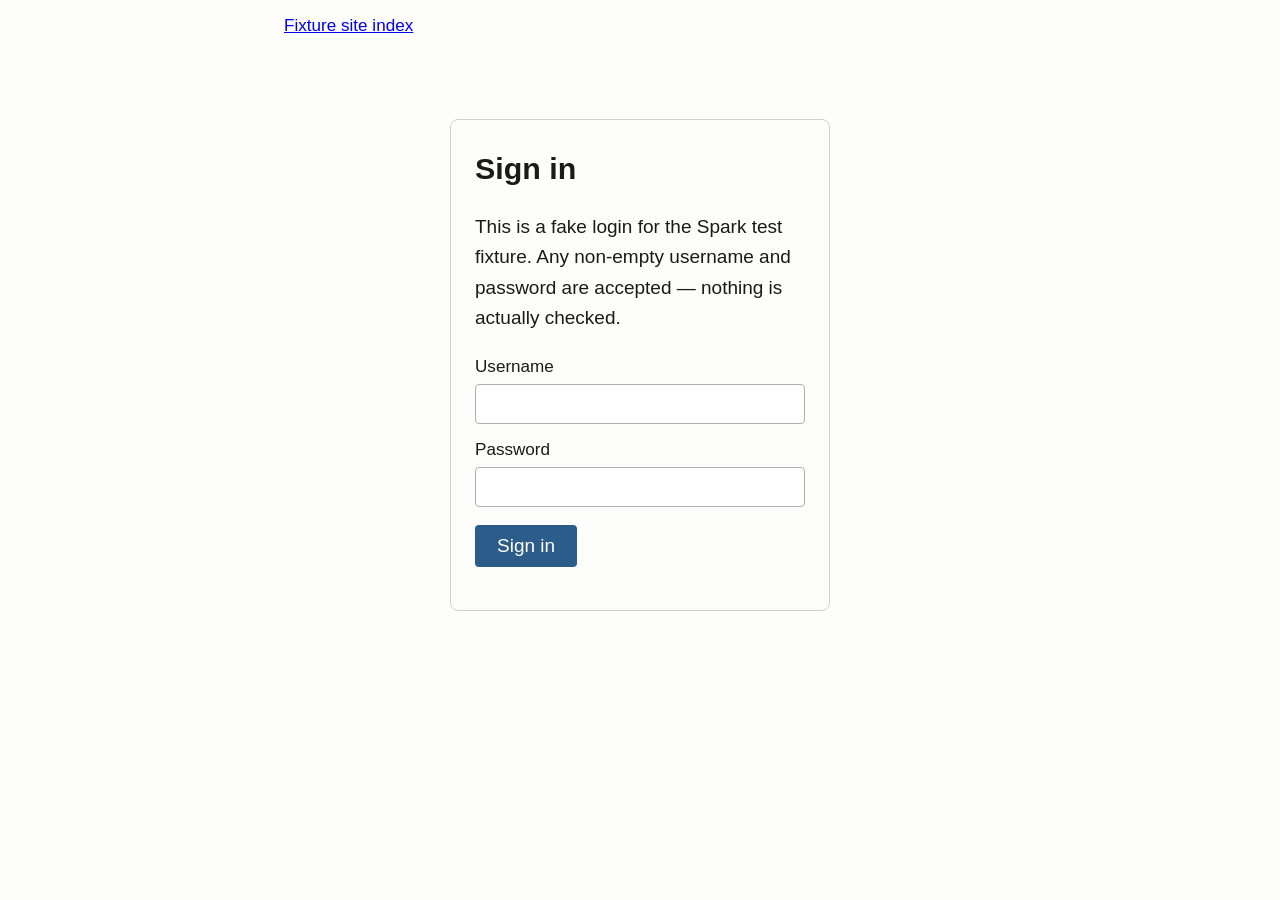
==== tests/fixtures/site/passage-sticky.html @ df76435f "Implement M0-M3: scaffolding, Chrome/CDP attach, DOM extraction M0: package layout, pydantic-based s" ====
<!doctype html>
<html lang="en">
<head>
<meta charset="utf-8">
<title>The Founding of Millbrook (sticky header/footer)</title>
<meta name="viewport" content="width=device-width, initial-scale=1">
<link rel="stylesheet" href="style.css">
<script src="auth-guard.js"></script>
</head>
<body>
<header class="sticky-header">
  <h1>Reading Module &mdash; Section 1</h1>
</header>

<main class="passage" style="max-width:760px; margin:0 auto; padding:20px 24px;">
  <p>In 1847, a millwright named Edmund Carter traveled west along the Silver Fork River in search of a site for a new gristmill. He found what he needed roughly two miles north of the river's confluence with Coldwater Creek: a stretch where the river dropped forty feet over a bed of exposed granite, more than enough fall to turn a large waterwheel. Carter purchased sixty acres from a local farmer, built a timber dam, and by the following spring had his first mill wheel turning. The settlement that grew up around the mill took its name, Millbrook, from the small brook that fed the millpond behind the dam.</p>

  <p>Word of steady work drew families from the surrounding countryside, and Millbrook grew quickly through the 1850s. A wool carding mill opened in 1856 to serve the sheep farmers of the outlying hills, and a second gristmill followed soon after. By 1861, the town's population had reached roughly nine hundred people, and Millbrook had its own post office, a one-room schoolhouse, and a weekly newspaper called the Millbrook Courier. In 1874, Carter's eldest son, Josiah, added a grain elevator beside the original mill, allowing farmers from as far as twenty miles away to store and sell their wheat without hauling it to the county seat.</p>

  <p>Disaster struck on a dry October night in 1889, when a fire that began in a hay barn behind the carding mill spread quickly through the wooden buildings along Main Street. By the time the flames were brought under control, twenty-six buildings had burned, including the schoolhouse and both mills. The town council responded within weeks by passing an ordinance requiring that any new construction along Main Street use brick or stone rather than wood. The rebuilt town center, much of which still stands today, gave Millbrook the solid, uniform brick storefronts that later became its best-known feature.</p>

  <p>The Millbrook clocktower, the structure most associated with the town today, was not part of the original settlement at all. It was completed in 1902, funded largely by a donation from Louisa Carter Whitfield, Edmund Carter's granddaughter, who had married into a shipping family in Boston and wished to honor her grandfather's memory. The clock mechanism itself was imported from a workshop in Switzerland and shipped by rail from New York. The tower stands eighty-two feet tall and was, for several decades, the tallest structure between the county seat and the state capital. Its bell still rings on the hour, a fact that longtime residents mention to visitors with evident pride.</p>

  <p>Millbrook's population today stands at roughly four thousand two hundred residents, and while the original mills no longer operate, the town has kept much of its nineteenth-century character. Each year, on the first weekend of September, the town holds the Millrace Festival, a two-day event celebrating Millbrook's milling heritage. The festival's best-attended event is a pie-baking contest judged by descendants of the town's founding families, a tradition that began, according to festival records, in 1951.</p>

  <p>The Millbrook Historical Society maintains a small museum inside the original millhouse, the only one of Carter's mill buildings to survive the 1889 fire largely intact. The museum displays tools from the original gristmill, back issues of the Millbrook Courier, and a scale model of the town as it looked in 1900. It is open to the public on Wednesdays and Saturdays, and admission is free, though donations are welcomed to support the building's ongoing restoration.</p>
</main>

<footer class="sticky-footer">
  <span>Reading Module &mdash; Section 1</span>
  <a id="nextBtn" class="btn" href="questions.html?set=1&amp;round=1">Next</a>
</footer>

<script src="round-nav.js"></script>
<script>
(function () {
  "use strict";
  var round = getRound();
  document.getElementById("nextBtn").href = questionsHrefForRound(round);
})();
</script>
</body>
</html>
---- tests/fixtures/site/style.css ----
/* Shared styles for the Spark fixture site. Plain CSS, no build step. */

* { box-sizing: border-box; }

body {
  font-family: Georgia, "Times New Roman", serif;
  font-size: 19px;
  line-height: 1.6;
  color: #1a1a1a;
  background: #fdfdfb;
  margin: 0;
  padding: 0;
}

header.page-header,
main,
footer.page-footer {
  max-width: 760px;
  margin: 0 auto;
  padding: 20px 24px;
}

h1 {
  font-size: 1.6em;
  margin: 0 0 8px 0;
}

.passage p {
  margin: 0 0 1.2em 0;
}

.btn {
  display: inline-block;
  background: #2b5c8a;
  color: #fff;
  text-decoration: none;
  padding: 10px 22px;
  border-radius: 4px;
  font-size: 1em;
  font-family: Arial, Helvetica, sans-serif;
  border: none;
  cursor: pointer;
}

.btn[disabled], .btn:disabled {
  background: #9aa7b0;
  cursor: not-allowed;
}

.btn.secondary {
  background: #6c757d;
}

nav.top-links {
  max-width: 760px;
  margin: 0 auto;
  padding: 12px 24px 0 24px;
  font-family: Arial, Helvetica, sans-serif;
  font-size: 0.9em;
}

/* Sticky header/footer variant */
header.sticky-header {
  position: sticky;
  top: 0;
  background: #fff;
  border-bottom: 2px solid #2b5c8a;
  padding: 14px 24px;
  z-index: 10;
  font-family: Arial, Helvetica, sans-serif;
  max-width: none;
}

header.sticky-header h1 {
  font-size: 1.1em;
  margin: 0;
}

footer.sticky-footer {
  position: sticky;
  bottom: 0;
  background: #fff;
  border-top: 2px solid #2b5c8a;
  padding: 12px 24px;
  z-index: 10;
  font-family: Arial, Helvetica, sans-serif;
  max-width: none;
  display: flex;
  justify-content: space-between;
  align-items: center;
}

/* Questions page */
fieldset.question-block {
  border: 1px solid #d0d0d0;
  border-radius: 6px;
  margin: 0 0 18px 0;
  padding: 14px 18px;
  font-family: Arial, Helvetica, sans-serif;
}

fieldset.question-block legend {
  font-weight: bold;
  padding: 0 6px;
}

.option-row {
  display: flex;
  align-items: center;
  gap: 10px;
  padding: 6px 0;
}

.option-row input[type="radio"] {
  width: 18px;
  height: 18px;
  flex: 0 0 auto;
}

.option-row label {
  font-size: 1em;
}

/* Login page */
.login-form {
  max-width: 380px;
  margin: 60px auto;
  padding: 24px;
  border: 1px solid #d0d0d0;
  border-radius: 8px;
  font-family: Arial, Helvetica, sans-serif;
}

.login-form label {
  display: block;
  margin: 12px 0 4px 0;
  font-size: 0.9em;
}

.login-form input {
  width: 100%;
  padding: 8px;
  font-size: 1em;
  border: 1px solid #b0b0b0;
  border-radius: 4px;
}

/* Score page */
.score-display {
  font-size: 2.2em;
  font-family: Arial, Helvetica, sans-serif;
  font-weight: bold;
  margin: 24px 0;
}

.lazy-slot {
  min-height: 260px;
}

.lazy-slot .placeholder {
  color: #999;
  font-style: italic;
}

canvas.passage-canvas {
  display: block;
  margin: 0 auto;
  border: 1px solid #d0d0d0;
  max-width: 100%;
}

.two-col-frame {
  overflow-x: auto;
}
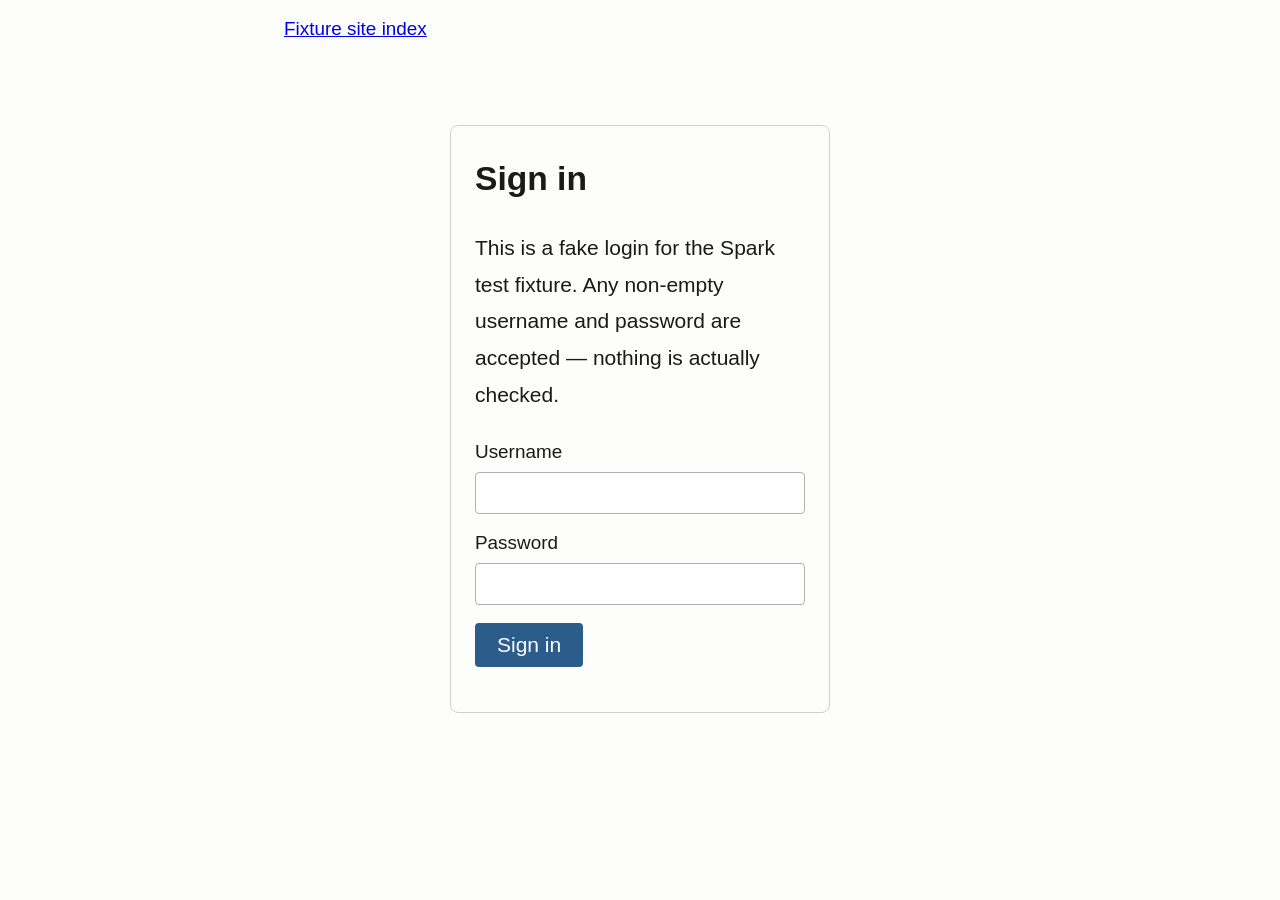
==== commit 41547202: "Add fixture-site smoke tests; verify M1 end to end Drives the fixture site with real Playwright/Chro" ====
--- a/tests/fixtures/site/passage-sticky.html
+++ b/tests/fixtures/site/passage-sticky.html
@@ -24,6 +24,8 @@
   <p>Millbrook's population today stands at roughly four thousand two hundred residents, and while the original mills no longer operate, the town has kept much of its nineteenth-century character. Each year, on the first weekend of September, the town holds the Millrace Festival, a two-day event celebrating Millbrook's milling heritage. The festival's best-attended event is a pie-baking contest judged by descendants of the town's founding families, a tradition that began, according to festival records, in 1951.</p>
 
   <p>The Millbrook Historical Society maintains a small museum inside the original millhouse, the only one of Carter's mill buildings to survive the 1889 fire largely intact. The museum displays tools from the original gristmill, back issues of the Millbrook Courier, and a scale model of the town as it looked in 1900. It is open to the public on Wednesdays and Saturdays, and admission is free, though donations are welcomed to support the building's ongoing restoration.</p>
+
+  <p>Despite its small size, Millbrook draws several thousand visitors during festival weekend, more than the town's own year-round population. Local guides point out that the brick storefronts rebuilt after the 1889 fire, the scale model of 1900s Millbrook inside the historical society museum, and the sound of the clocktower bell on the hour together give visitors a fairly complete picture of how a nineteenth-century mill town could grow, burn, and rebuild itself within a single lifetime.</p>
 </main>
 
 <footer class="sticky-footer">
--- a/tests/fixtures/site/style.css
+++ b/tests/fixtures/site/style.css
@@ -4,8 +4,8 @@
 
 body {
   font-family: Georgia, "Times New Roman", serif;
-  font-size: 19px;
-  line-height: 1.6;
+  font-size: 21px;
+  line-height: 1.75;
   color: #1a1a1a;
   background: #fdfdfb;
   margin: 0;
